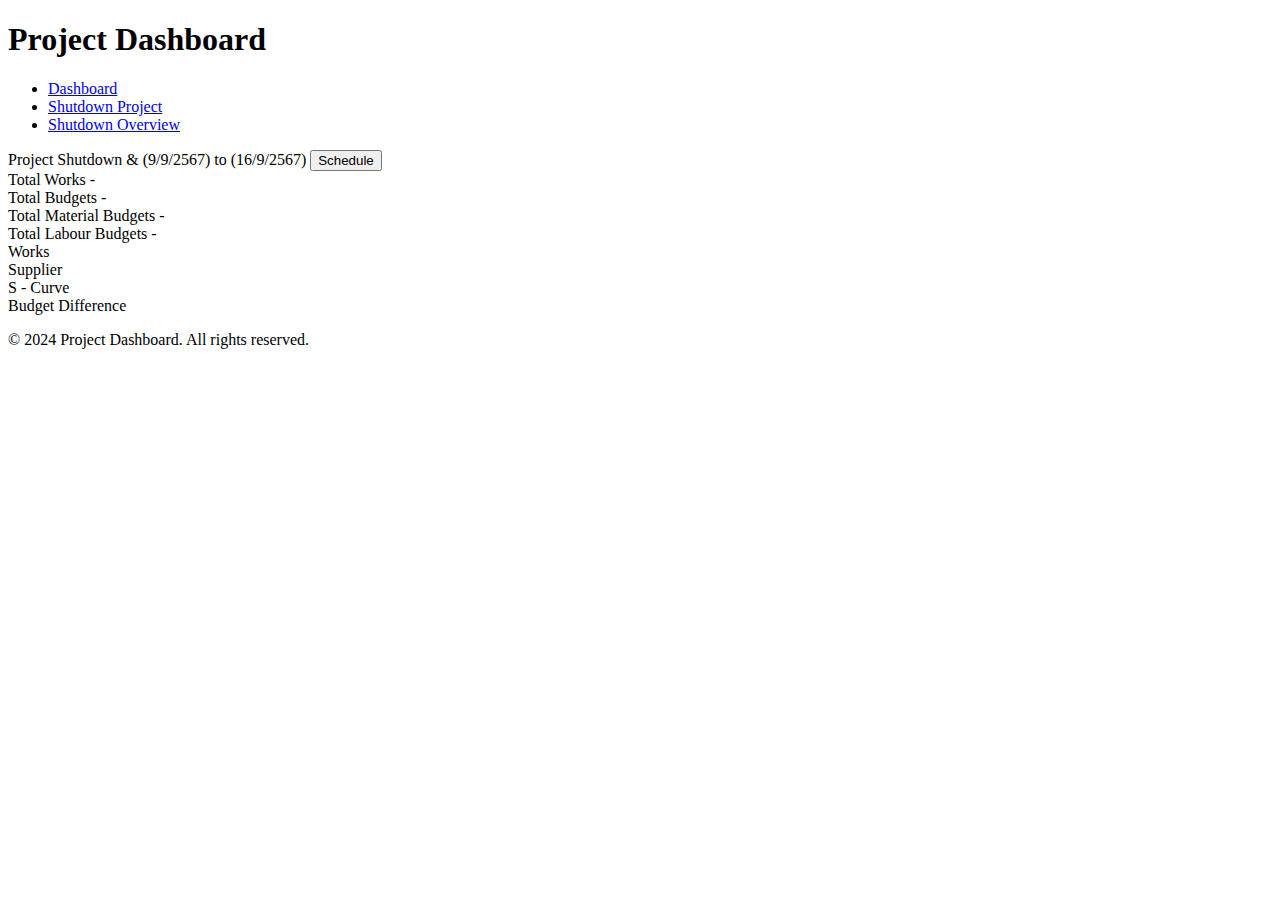
==== index.html @ 25dfc20c "New" ====
﻿<!DOCTYPE html>
<html>
<head>
    <meta charset="utf-8">
    <title>Project Dashboard</title>
    <link rel="stylesheet" type="text/css" href="CMMS-Maintenance-System/css/styles.css">
</head>
<body>
    <header>
        <h1>Project Dashboard</h1>
    </header>
    <nav>
        <ul>
            <li><a href="#">Dashboard</a></li>
            <li><a href="#">Shutdown Project</a></li>
            <li><a href="#">Shutdown Overview</a></li>
        </ul>
    </nav>
    <main>
        <section>
            <div class="container">
                <div class="header">
                    <span>Project Shutdown & (9/9/2567) to (16/9/2567)</span>
                    <button>Schedule</button>
                </div>
                <div class="overview">
                    <div class="overview-item">Total Works -</div>
                    <div class="overview-item">Total Budgets -</div>
                    <div class="overview-item">Total Material Budgets -</div>
                    <div class="overview-item">Total Labour Budgets -</div>
                </div>
                <div class="charts">
                    <div class="chart">Works</div>
                    <div class="chart">Supplier</div>
                    <div class="chart">S - Curve</div>
                    <div class="chart">Budget Difference</div>
                </div>
            </div>
        </section>
    </main>
    <footer>
        <p>&copy; 2024 Project Dashboard. All rights reserved.</p>
    </footer>
    <script src="CMMS-Maintenance-System/js/scripts.js"></script>
</body>
</html>
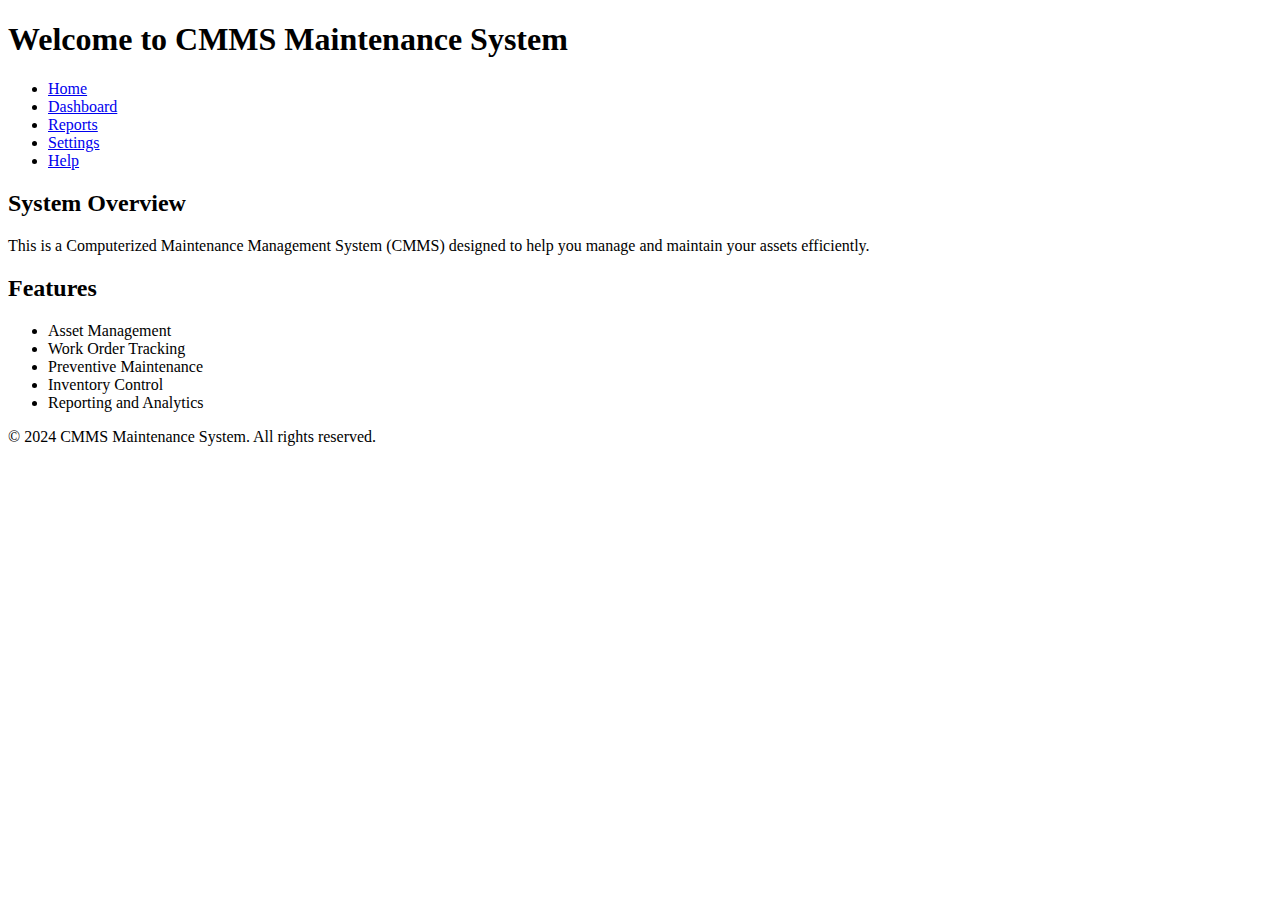
==== commit ab37c2e3: "A" ====
--- a/index.html
+++ b/index.html
@@ -2,45 +2,41 @@
 <html>
 <head>
     <meta charset="utf-8">
-    <title>Project Dashboard</title>
-    <link rel="stylesheet" type="text/css" href="CMMS-Maintenance-System/css/styles.css">
+    <title>CMMS Maintenance System</title>
+    <link rel="stylesheet" type="text/css" href="CMMS-Maintenance-System/wwwroot/css/styles.css">
 </head>
 <body>
     <header>
-        <h1>Project Dashboard</h1>
+        <h1>Welcome to CMMS Maintenance System</h1>
     </header>
     <nav>
         <ul>
+            <li><a href="#">Home</a></li>
             <li><a href="#">Dashboard</a></li>
-            <li><a href="#">Shutdown Project</a></li>
-            <li><a href="#">Shutdown Overview</a></li>
+            <li><a href="#">Reports</a></li>
+            <li><a href="#">Settings</a></li>
+            <li><a href="#">Help</a></li>
         </ul>
     </nav>
     <main>
         <section>
-            <div class="container">
-                <div class="header">
-                    <span>Project Shutdown & (9/9/2567) to (16/9/2567)</span>
-                    <button>Schedule</button>
-                </div>
-                <div class="overview">
-                    <div class="overview-item">Total Works -</div>
-                    <div class="overview-item">Total Budgets -</div>
-                    <div class="overview-item">Total Material Budgets -</div>
-                    <div class="overview-item">Total Labour Budgets -</div>
-                </div>
-                <div class="charts">
-                    <div class="chart">Works</div>
-                    <div class="chart">Supplier</div>
-                    <div class="chart">S - Curve</div>
-                    <div class="chart">Budget Difference</div>
-                </div>
-            </div>
+            <h2>System Overview</h2>
+            <p>This is a Computerized Maintenance Management System (CMMS) designed to help you manage and maintain your assets efficiently.</p>
+        </section>
+        <section>
+            <h2>Features</h2>
+            <ul>
+                <li>Asset Management</li>
+                <li>Work Order Tracking</li>
+                <li>Preventive Maintenance</li>
+                <li>Inventory Control</li>
+                <li>Reporting and Analytics</li>
+            </ul>
         </section>
     </main>
     <footer>
-        <p>&copy; 2024 Project Dashboard. All rights reserved.</p>
+        <p>&copy; 2024 CMMS Maintenance System. All rights reserved.</p>
     </footer>
-    <script src="CMMS-Maintenance-System/js/scripts.js"></script>
+    <script src="CMMS-Maintenance-System/wwwroot/js/scripts.js"></script>
 </body>
 </html>
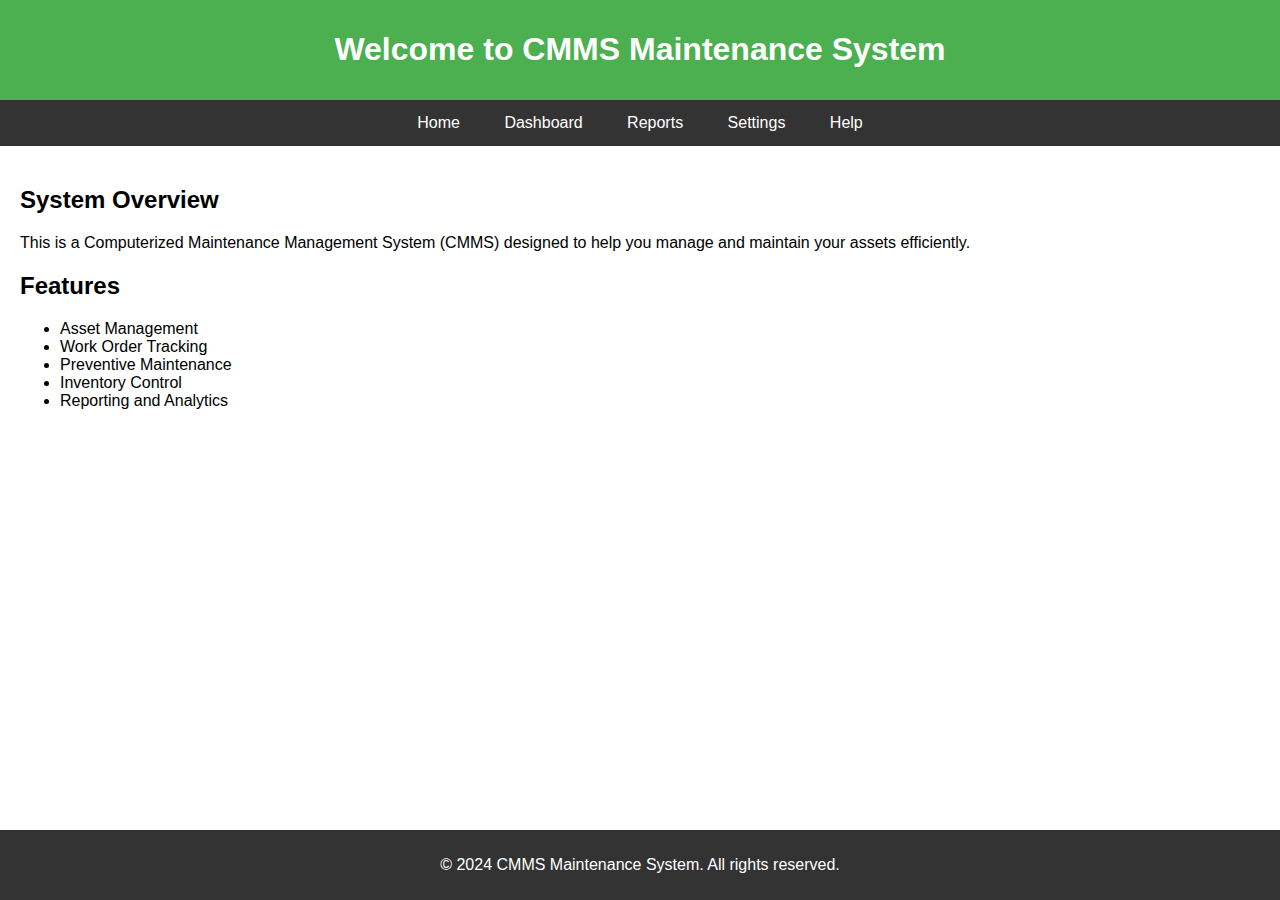
==== commit 7aeb3221: "A" ====
--- a/index.html
+++ b/index.html
@@ -3,7 +3,7 @@
 <head>
     <meta charset="utf-8">
     <title>CMMS Maintenance System</title>
-    <link rel="stylesheet" type="text/css" href="CMMS-Maintenance-System/wwwroot/css/styles.css">
+    <link rel="stylesheet" type="text/css" href="CMMS Maintenance System/wwwroot/css/styles.css">
 </head>
 <body>
     <header>
@@ -37,6 +37,6 @@
     <footer>
         <p>&copy; 2024 CMMS Maintenance System. All rights reserved.</p>
     </footer>
-    <script src="CMMS-Maintenance-System/wwwroot/js/scripts.js"></script>
+    <script src="CMMS Maintenance System/wwwroot/js/scripts.js"></script>
 </body>
 </html>
--- a/CMMS Maintenance System/wwwroot/css/styles.css
+++ b/CMMS Maintenance System/wwwroot/css/styles.css
@@ -0,0 +1,50 @@
+﻿body {
+    font-family: Arial, sans-serif;
+    margin: 0;
+    padding: 0;
+}
+
+header {
+    background-color: #4CAF50;
+    color: white;
+    padding: 10px 0;
+    text-align: center;
+}
+
+nav ul {
+    background-color: #333;
+    list-style-type: none;
+    margin: 0;
+    padding: 0;
+    text-align: center;
+}
+
+    nav ul li {
+        display: inline;
+        margin: 0;
+    }
+
+        nav ul li a {
+            color: white;
+            padding: 14px 20px;
+            text-decoration: none;
+            display: inline-block;
+        }
+
+            nav ul li a:hover {
+                background-color: #111;
+            }
+
+main {
+    padding: 20px;
+}
+
+footer {
+    background-color: #333;
+    color: white;
+    text-align: center;
+    padding: 10px 0;
+    position: fixed;
+    width: 100%;
+    bottom: 0;
+}
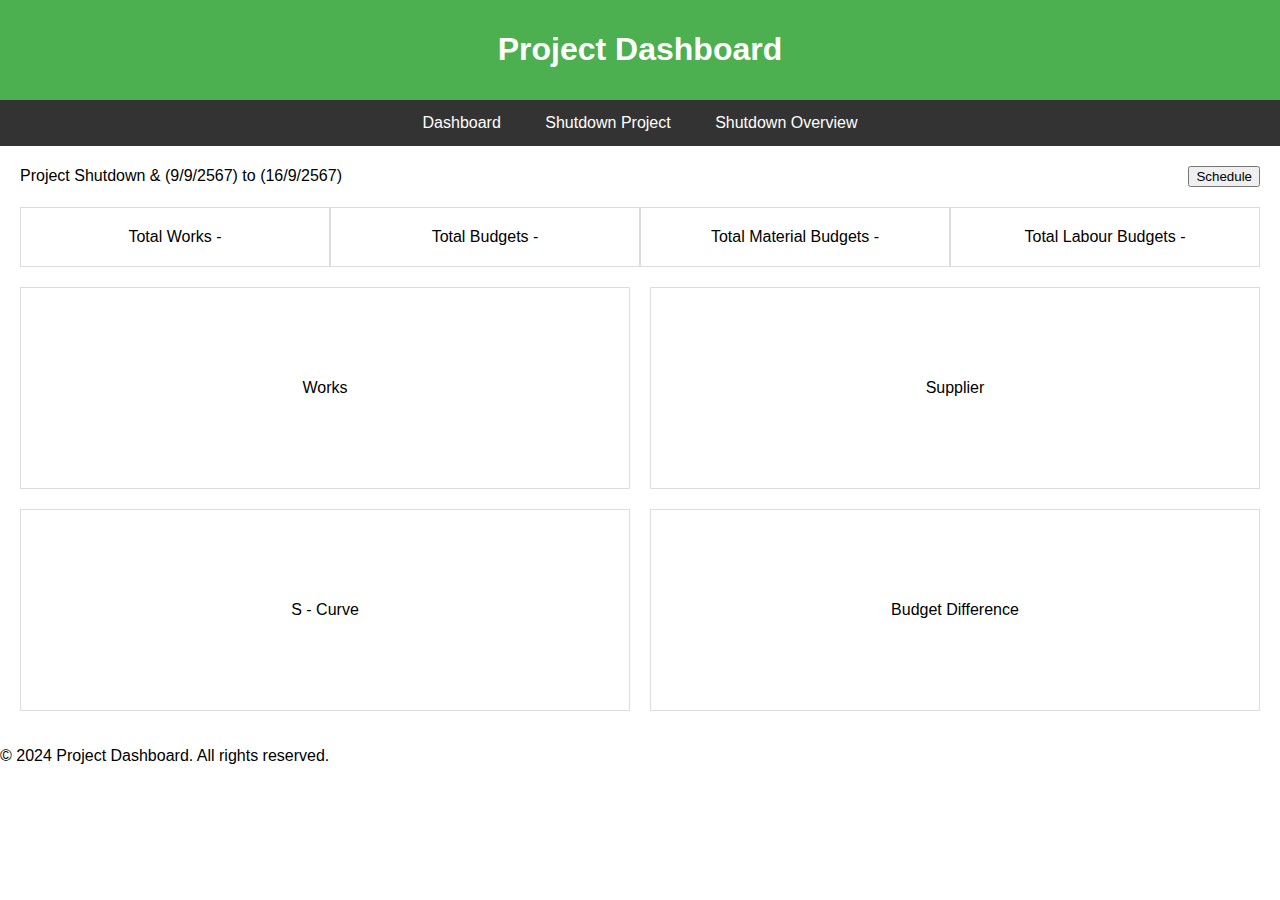
==== commit 0df3a9fa: "New" ====
--- a/index.html
+++ b/index.html
@@ -2,41 +2,45 @@
 <html>
 <head>
     <meta charset="utf-8">
-    <title>CMMS Maintenance System</title>
+    <title>Project Dashboard</title>
     <link rel="stylesheet" type="text/css" href="CMMS Maintenance System/wwwroot/css/styles.css">
 </head>
 <body>
     <header>
-        <h1>Welcome to CMMS Maintenance System</h1>
+        <h1>Project Dashboard</h1>
     </header>
     <nav>
         <ul>
-            <li><a href="#">Home</a></li>
             <li><a href="#">Dashboard</a></li>
-            <li><a href="#">Reports</a></li>
-            <li><a href="#">Settings</a></li>
-            <li><a href="#">Help</a></li>
+            <li><a href="#">Shutdown Project</a></li>
+            <li><a href="#">Shutdown Overview</a></li>
         </ul>
     </nav>
     <main>
         <section>
-            <h2>System Overview</h2>
-            <p>This is a Computerized Maintenance Management System (CMMS) designed to help you manage and maintain your assets efficiently.</p>
-        </section>
-        <section>
-            <h2>Features</h2>
-            <ul>
-                <li>Asset Management</li>
-                <li>Work Order Tracking</li>
-                <li>Preventive Maintenance</li>
-                <li>Inventory Control</li>
-                <li>Reporting and Analytics</li>
-            </ul>
+            <div class="container">
+                <div class="header">
+                    <span>Project Shutdown & (9/9/2567) to (16/9/2567)</span>
+                    <button>Schedule</button>
+                </div>
+                <div class="overview">
+                    <div class="overview-item">Total Works -</div>
+                    <div class="overview-item">Total Budgets -</div>
+                    <div class="overview-item">Total Material Budgets -</div>
+                    <div class="overview-item">Total Labour Budgets -</div>
+                </div>
+                <div class="charts">
+                    <div class="chart">Works</div>
+                    <div class="chart">Supplier</div>
+                    <div class="chart">S - Curve</div>
+                    <div class="chart">Budget Difference</div>
+                </div>
+            </div>
         </section>
     </main>
     <footer>
-        <p>&copy; 2024 CMMS Maintenance System. All rights reserved.</p>
+        <p>&copy; 2024 Project Dashboard. All rights reserved.</p>
     </footer>
-    <script src="CMMS Maintenance System/wwwroot/js/scripts.js"></script>
+    <script src="CMMS Maintenance System/wwwroot/css/scripts.js"></script>
 </body>
 </html>
--- a/CMMS Maintenance System/wwwroot/css/styles.css
+++ b/CMMS Maintenance System/wwwroot/css/styles.css
@@ -39,12 +39,43 @@
     padding: 20px;
 }
 
-footer {
-    background-color: #333;
-    color: white;
+.container {
+    display: flex;
+    flex-direction: column;
+    gap: 20px;
+}
+
+.header {
+    display: flex;
+    justify-content: space-between;
+    align-items: center;
+}
+
+.overview {
+    display: flex;
+    justify-content: space-between;
+}
+
+.overview-item {
+    flex: 1;
+    padding: 20px;
+    border: 1px solid #ddd;
     text-align: center;
-    padding: 10px 0;
-    position: fixed;
-    width: 100%;
-    bottom: 0;
 }
+
+.charts {
+    display: flex;
+    flex-wrap: wrap;
+    gap: 20px;
+}
+
+.chart {
+    flex: 1;
+    min-width: 45%;
+    height: 200px;
+    border: 1px solid #ddd;
+    text-align: center;
+    display: flex;
+    align-items: center;
+    justify-content: center;
+}
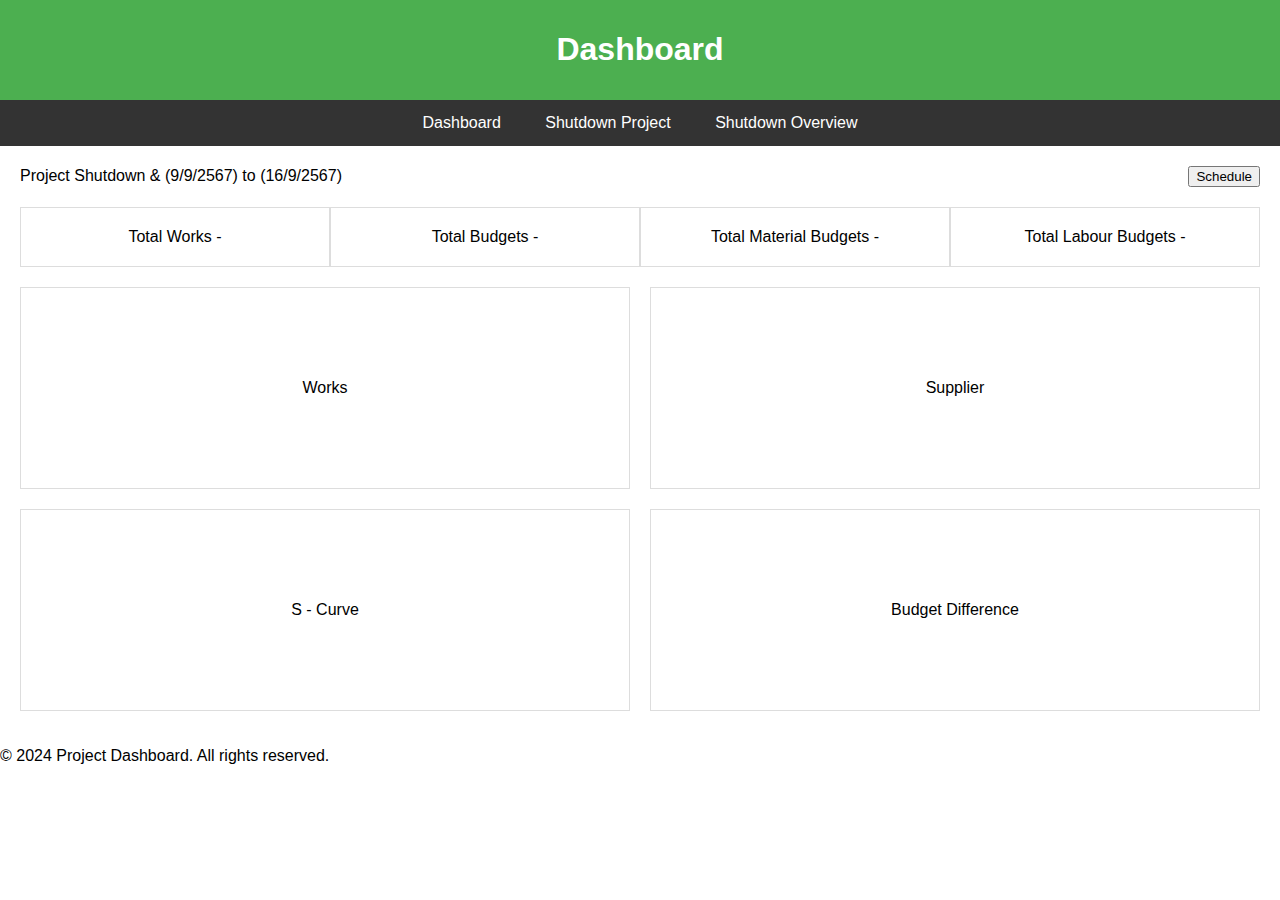
==== commit e7b3fd1e: "UU" ====
--- a/index.html
+++ b/index.html
@@ -2,17 +2,17 @@
 <html>
 <head>
     <meta charset="utf-8">
-    <title>Project Dashboard</title>
+    <title>Dashboard</title>
     <link rel="stylesheet" type="text/css" href="CMMS Maintenance System/wwwroot/css/styles.css">
 </head>
 <body>
     <header>
-        <h1>Project Dashboard</h1>
+        <h1>Dashboard</h1>
     </header>
     <nav>
         <ul>
             <li><a href="#">Dashboard</a></li>
-            <li><a href="#">Shutdown Project</a></li>
+            <li><a href="CMMS Maintenance System/Shutdown Project.html">Shutdown Project</a></li>
             <li><a href="#">Shutdown Overview</a></li>
         </ul>
     </nav>
@@ -41,6 +41,6 @@
     <footer>
         <p>&copy; 2024 Project Dashboard. All rights reserved.</p>
     </footer>
-    <script src="CMMS Maintenance System/wwwroot/css/scripts.js"></script>
+    <script src="CMMS Maintenance System/wwwroot/js/scripts.js"></script>
 </body>
 </html>
